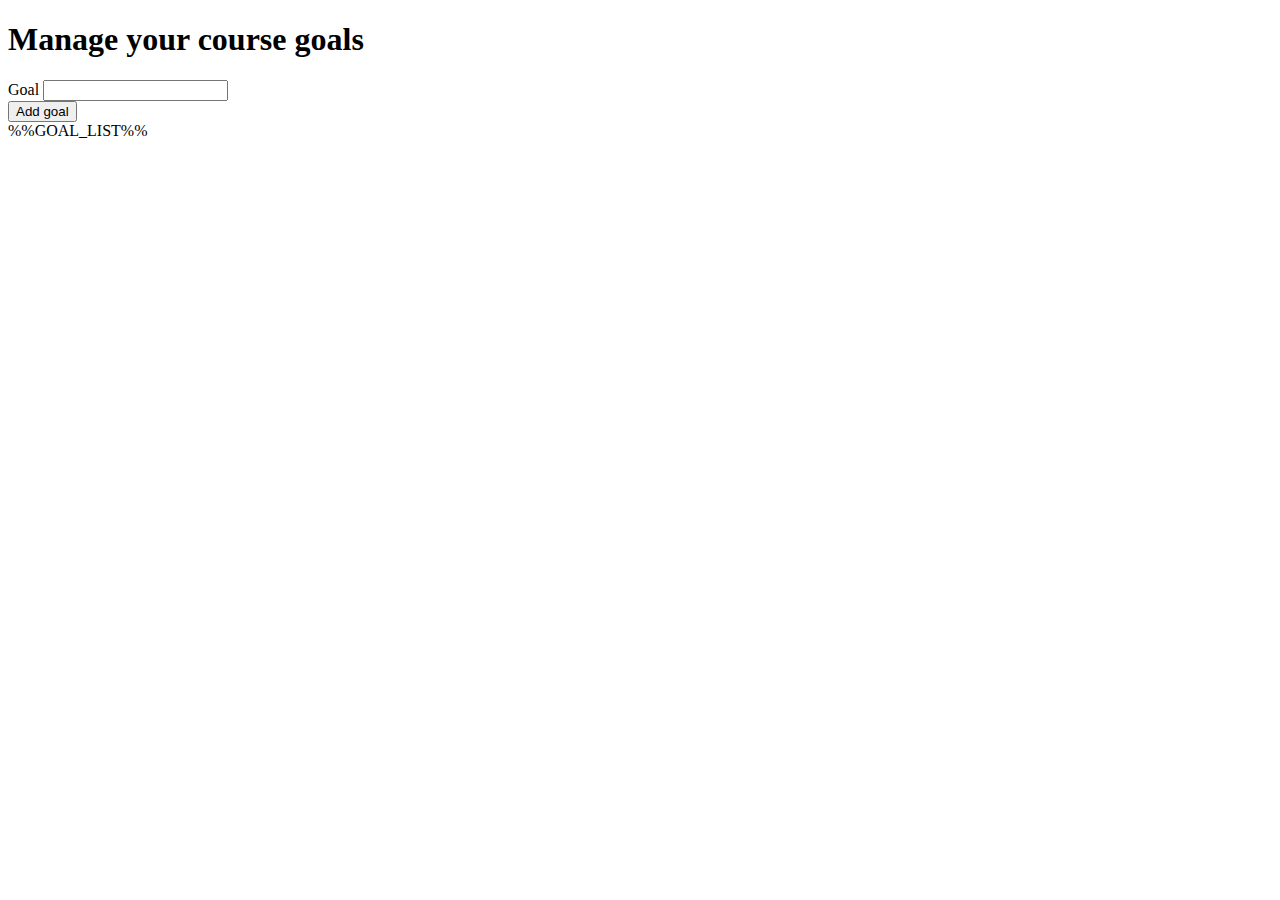
==== 00/task02/index.html @ c9417020 "init" ====
<!DOCTYPE html>
  <html lang="en">
    <head>
      <meta charSet="UTF-8" />
      <meta name="viewport" content="width=device-width, initial-scale=1.0" />
      <title>Learn HTMX</title>
      <link rel="stylesheet" href="/task02/main.css" />
      <script src="/htmx.js" defer></script>
    </head>
    <body>
      <main>
        <h1>Manage your course goals</h1>
        <section>
          <form id="goal-form">
            <div>
              <label htmlFor="goal">Goal</label>
              <input type="text" id="goal" name="goal" />
            </div>
            <button type="submit">Add goal</button>
          </form>
        </section>
        <section>
          %%GOAL_LIST%%
        </section>
      </main>
    </body>
  </html>
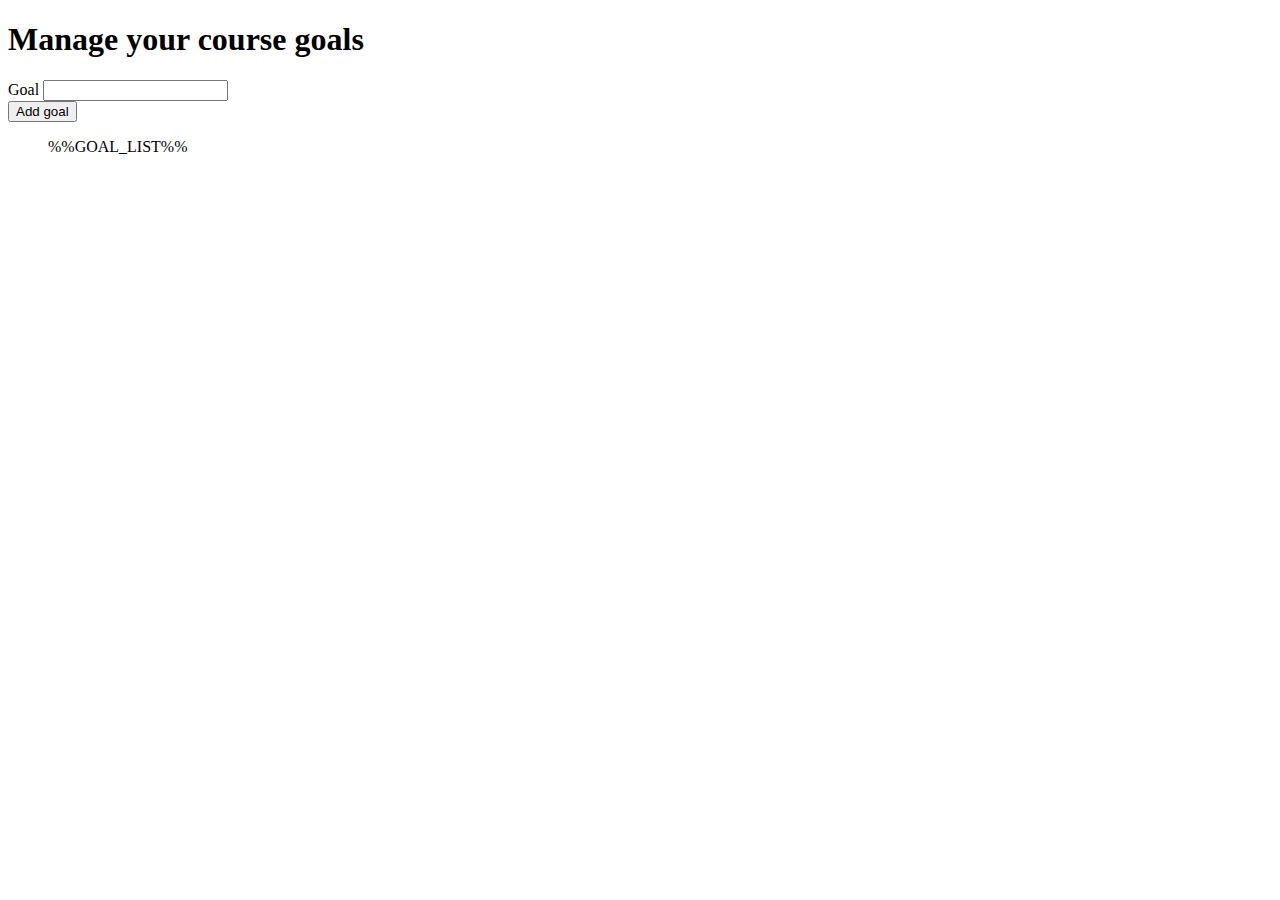
==== commit a64eac72: "task02" ====
--- a/00/task02/index.html
+++ b/00/task02/index.html
@@ -11,7 +11,7 @@
       <main>
         <h1>Manage your course goals</h1>
         <section>
-          <form id="goal-form">
+          <form hx-post="/goals" hx-target="#goals" hx-swap="beforeend" id="goal-form">
             <div>
               <label htmlFor="goal">Goal</label>
               <input type="text" id="goal" name="goal" />
@@ -20,7 +20,9 @@
           </form>
         </section>
         <section>
-          %%GOAL_LIST%%
+          <ul id="goals" hx-swap="outerHTML">
+            %%GOAL_LIST%%
+          </ul>
         </section>
       </main>
     </body>
